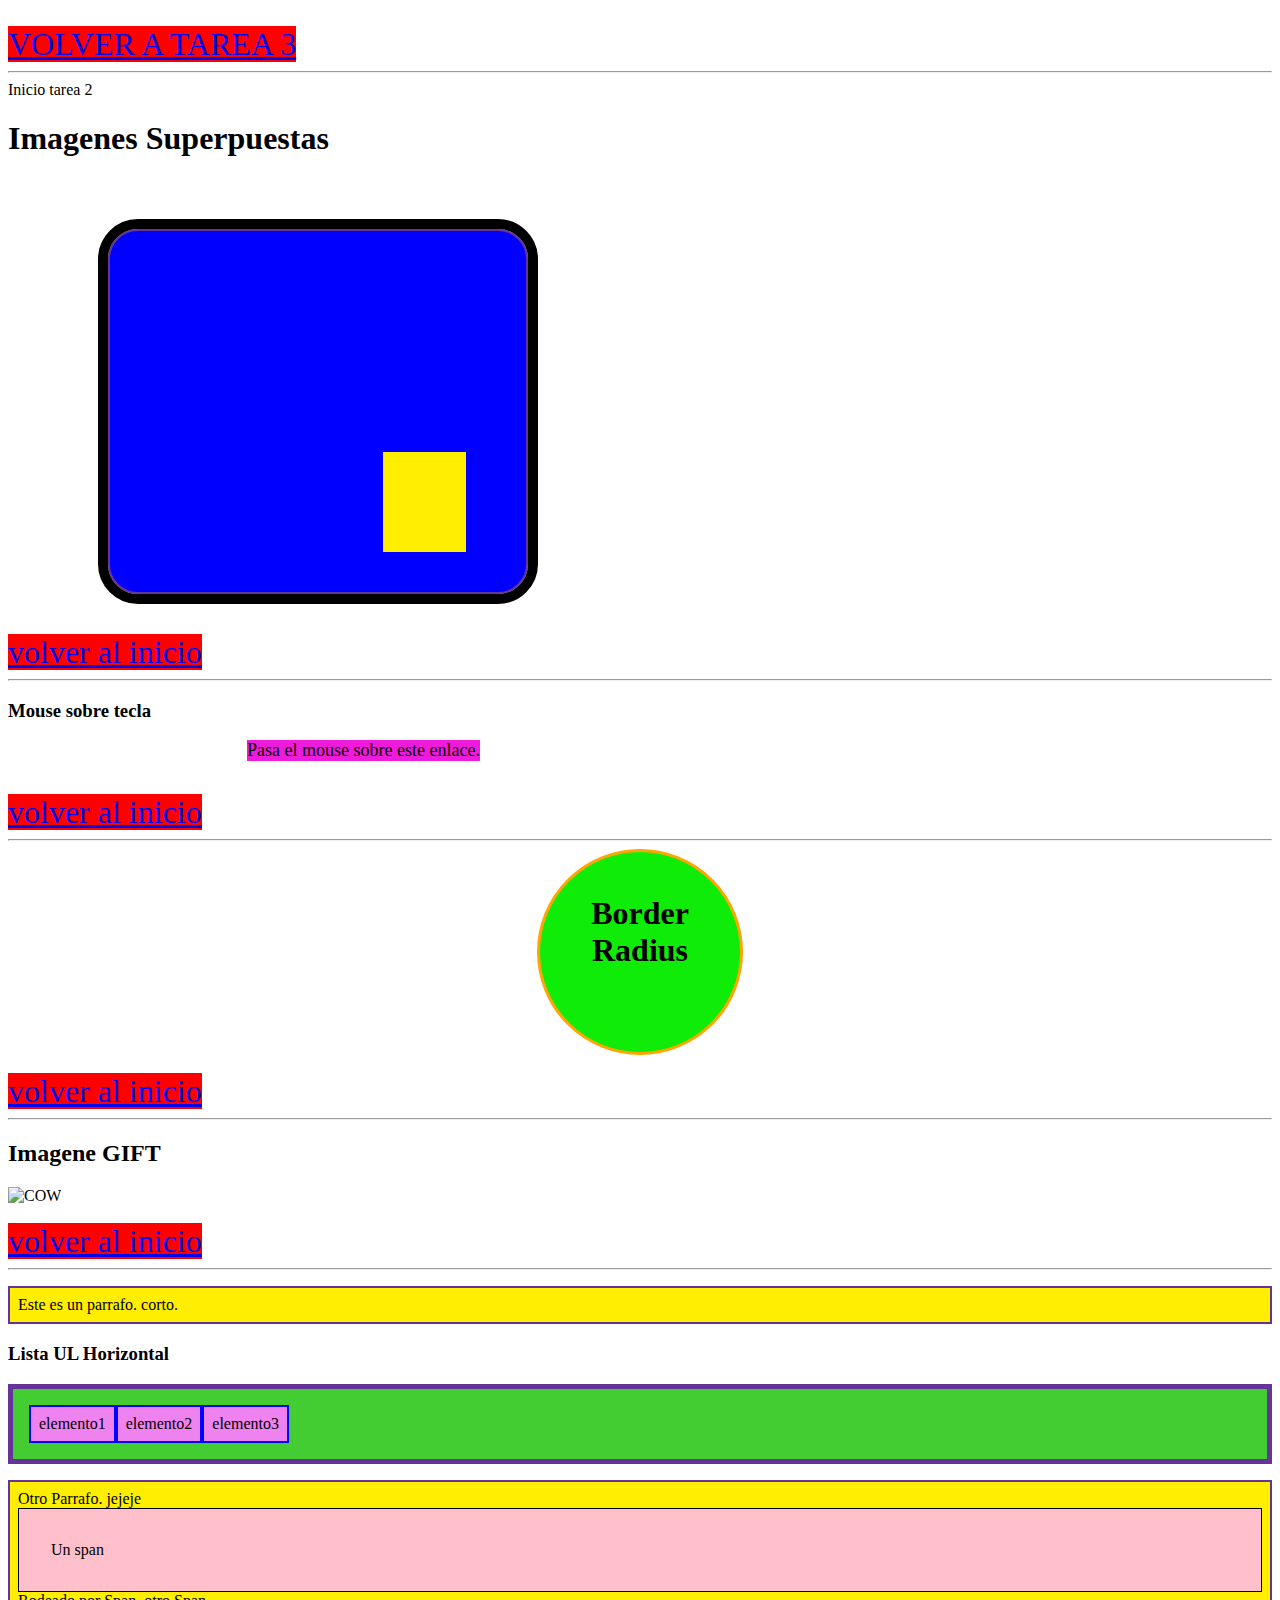
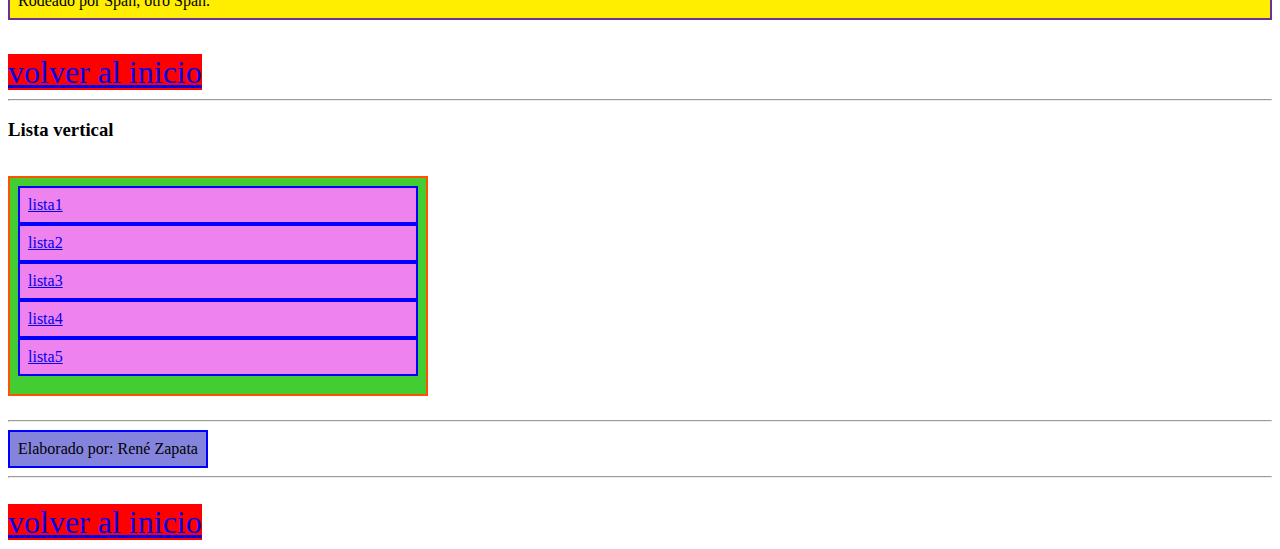
==== index2.html @ 120106f0 "v2" ====
<link rel="stylesheet" href="css/main.css" />
<!DOCTYPE html>
<html lang="en">
<head>
    <meta charset="UTF-8">
    <meta http-equiv="X-UA-Compatible" content="IE=edge">
    <meta name="viewport" content="width=device-width, initial-scale=1.0">
    <title id="p0">TAREA2</title>
    <link rel="stylesheet" href="css/main.css">  <!-- link a css -->
</head>

<body>

    <br>
    <nav id="ini">
      <a id="btn_volver" href="index.html">VOLVER A TAREA 3</a>
      
      <hr>
      <nav id="inicio"> Inicio tarea 2

    </nav>
  </nav>
  <h1> Imagenes Superpuestas</h1>


    <section class="s1">

      <img src="https://randomuser.me/api/portraits/lego/3.jpg" alt=""/>

      <div class="s2">
        <img src="https://icons.iconarchive.com/icons/lemon-liu/recipes/96/recipe-pizza-icon.png" alt="">
      </div>

      <div class="s3">
        <img src="https://icons.iconarchive.com/icons/lemon-liu/recipes/96/recipe-wine-icon.png" alt=""/>
      </div>  
    
    </section>
<br>
<br>
<br>
<br>
<br>
<a id="btn_volver" href="#ini">volver al inicio</a>  
<br>
<hr/>

        <h3 id="crece2"> Mouse sobre tecla</h3>

        <a id="crece" >Pasa el mouse sobre este enlace.</a>
        <br>
<br>
<br>
<a id="btn_volver" href="#ini">volver al inicio</a>  
<br>
        <hr/>
        <div id="s44" class="s4">          <h4>Border Radius</h4>


        </div>
        <br>
        <a id="btn_volver" href="#ini">volver al inicio</a>  
        <br>
<hr/>       
<div>
  <h2> Imagene GIFT</h2>
  <img id="s55" src="https://media.giphy.com/media/ViA70ABlerHYA/giphy.gif" alt="COW">
</div>
<br>
<a id="btn_volver" href="#ini">volver al inicio</a>  
<br>
<hr/>
      <p>Este es un parrafo. corto.</p>
      <h3 id="s6"> Lista UL Horizontal</h3>
      <ul>
        <li>elemento1</li>
        <li>elemento2</li>
        <li>elemento3</li>
      </ul>
      <p>Otro Parrafo. jejeje <span class="block">Un span</span> Rodeado por Span, <span>  otro Span</span>.</p>
      <br>
      <a id="btn_volver" href="#ini">volver al inicio</a>  
      <br>
      <hr/>

      <h3> Lista vertical</h3>
      <ul id="lista2">
          <li class ="vertical"><a href="#">lista1</a></li>
          <li class ="vertical"><a href="#">lista2</a></li>
          <li class ="vertical"><a href="#">lista3</a></li>
          <li class ="vertical"><a href="#">lista4</a></li>
          <li class ="vertical"><a href="#">lista5</a></li>
      </ul>

      <hr/>
      <footer id="pie">Elaborado por: René Zapata</footer>

      <br>
      <hr/>
      <br>
      <a id="btn_volver" href="#ini">volver al inicio</a>  
      <br>
</body>
</html>
---- css/main.css ----
.s1{

  margin:10px, 40px;
  border: 2px solid rebeccapurple;
  border-radius: 30px;
  padding: 0.5em;
  width:400px;
  height: 345px;
  background:blue;
  position:relative; 
left: 100px;
  top:50px;
  display: block;

  outline: 10px solid #000;
}

.s2{
  z-index: 1;
 right:60px;
bottom:40px;
 position:absolute;
background:rgb(255, 238, 0);
 width:20%;
 height: 100px;
}

.s3{
top:170px; 
right: 0px;
z-index: 1;
background: green;
position:absolute;
z-index: 2;
width:20%;
border-radius: 30px;
}

p {
  margin:10px, 40px;
border: 2px solid rebeccapurple;
padding: 0.5em;
background: rgb(255, 238, 0);
}

li {
border: 2px solid blue;
padding: .5em;
background: violet;
}


ul {
  border: 5px solid rebeccapurple;
  padding: 1em;
display: flex;
list-style: none;
background: rgb(68, 205, 50);
margin:10px, 60px;
}

.block {
  border: 1px solid black;
  padding: 2em;
display: block;
background: pink;
}     

#pie{
  border: 2px solid blue;
  padding: .5em;
  display: inline-block;
  background: rgb(132, 132, 221);
  text-align:center;
  margin:15px, 40px;
}
  
#lista2{
  border: 2px solid rgb(255, 81, 0);
  padding: .5em;
  display: inline-block;
  width:400px;
  height:200px;
}

.s4{
  background:rgb(15, 236, 8);
  width:200px;
  height:200px;
  border:3px solid orange;
  border-radius: 200px;
  margin:0 auto;
  font-size:32px;
  text-decoration:none;
  text-align:center;
  margin:auto;
  top:50%;
}

#crece {

display:inline-flex;
position:absolute;
right: 800px;
  font-size:18px;
  background-color: rgb(238, 26, 220);
  }

#crece:hover {
  background-color: gold;
  font-size:24px;
  transition :0.5s;
  color:red;
  cursor:pointer;
  font-weight: bold;

}

#btn_volver{
  font-size:32px;
  background:red;
}
---- css/main.css ----
.s1{

  margin:10px, 40px;
  border: 2px solid rebeccapurple;
  border-radius: 30px;
  padding: 0.5em;
  width:400px;
  height: 345px;
  background:blue;
  position:relative; 
left: 100px;
  top:50px;
  display: block;

  outline: 10px solid #000;
}

.s2{
  z-index: 1;
 right:60px;
bottom:40px;
 position:absolute;
background:rgb(255, 238, 0);
 width:20%;
 height: 100px;
}

.s3{
top:170px; 
right: 0px;
z-index: 1;
background: green;
position:absolute;
z-index: 2;
width:20%;
border-radius: 30px;
}

p {
  margin:10px, 40px;
border: 2px solid rebeccapurple;
padding: 0.5em;
background: rgb(255, 238, 0);
}

li {
border: 2px solid blue;
padding: .5em;
background: violet;
}


ul {
  border: 5px solid rebeccapurple;
  padding: 1em;
display: flex;
list-style: none;
background: rgb(68, 205, 50);
margin:10px, 60px;
}

.block {
  border: 1px solid black;
  padding: 2em;
display: block;
background: pink;
}     

#pie{
  border: 2px solid blue;
  padding: .5em;
  display: inline-block;
  background: rgb(132, 132, 221);
  text-align:center;
  margin:15px, 40px;
}
  
#lista2{
  border: 2px solid rgb(255, 81, 0);
  padding: .5em;
  display: inline-block;
  width:400px;
  height:200px;
}

.s4{
  background:rgb(15, 236, 8);
  width:200px;
  height:200px;
  border:3px solid orange;
  border-radius: 200px;
  margin:0 auto;
  font-size:32px;
  text-decoration:none;
  text-align:center;
  margin:auto;
  top:50%;
}

#crece {

display:inline-flex;
position:absolute;
right: 800px;
  font-size:18px;
  background-color: rgb(238, 26, 220);
  }

#crece:hover {
  background-color: gold;
  font-size:24px;
  transition :0.5s;
  color:red;
  cursor:pointer;
  font-weight: bold;

}

#btn_volver{
  font-size:32px;
  background:red;
}
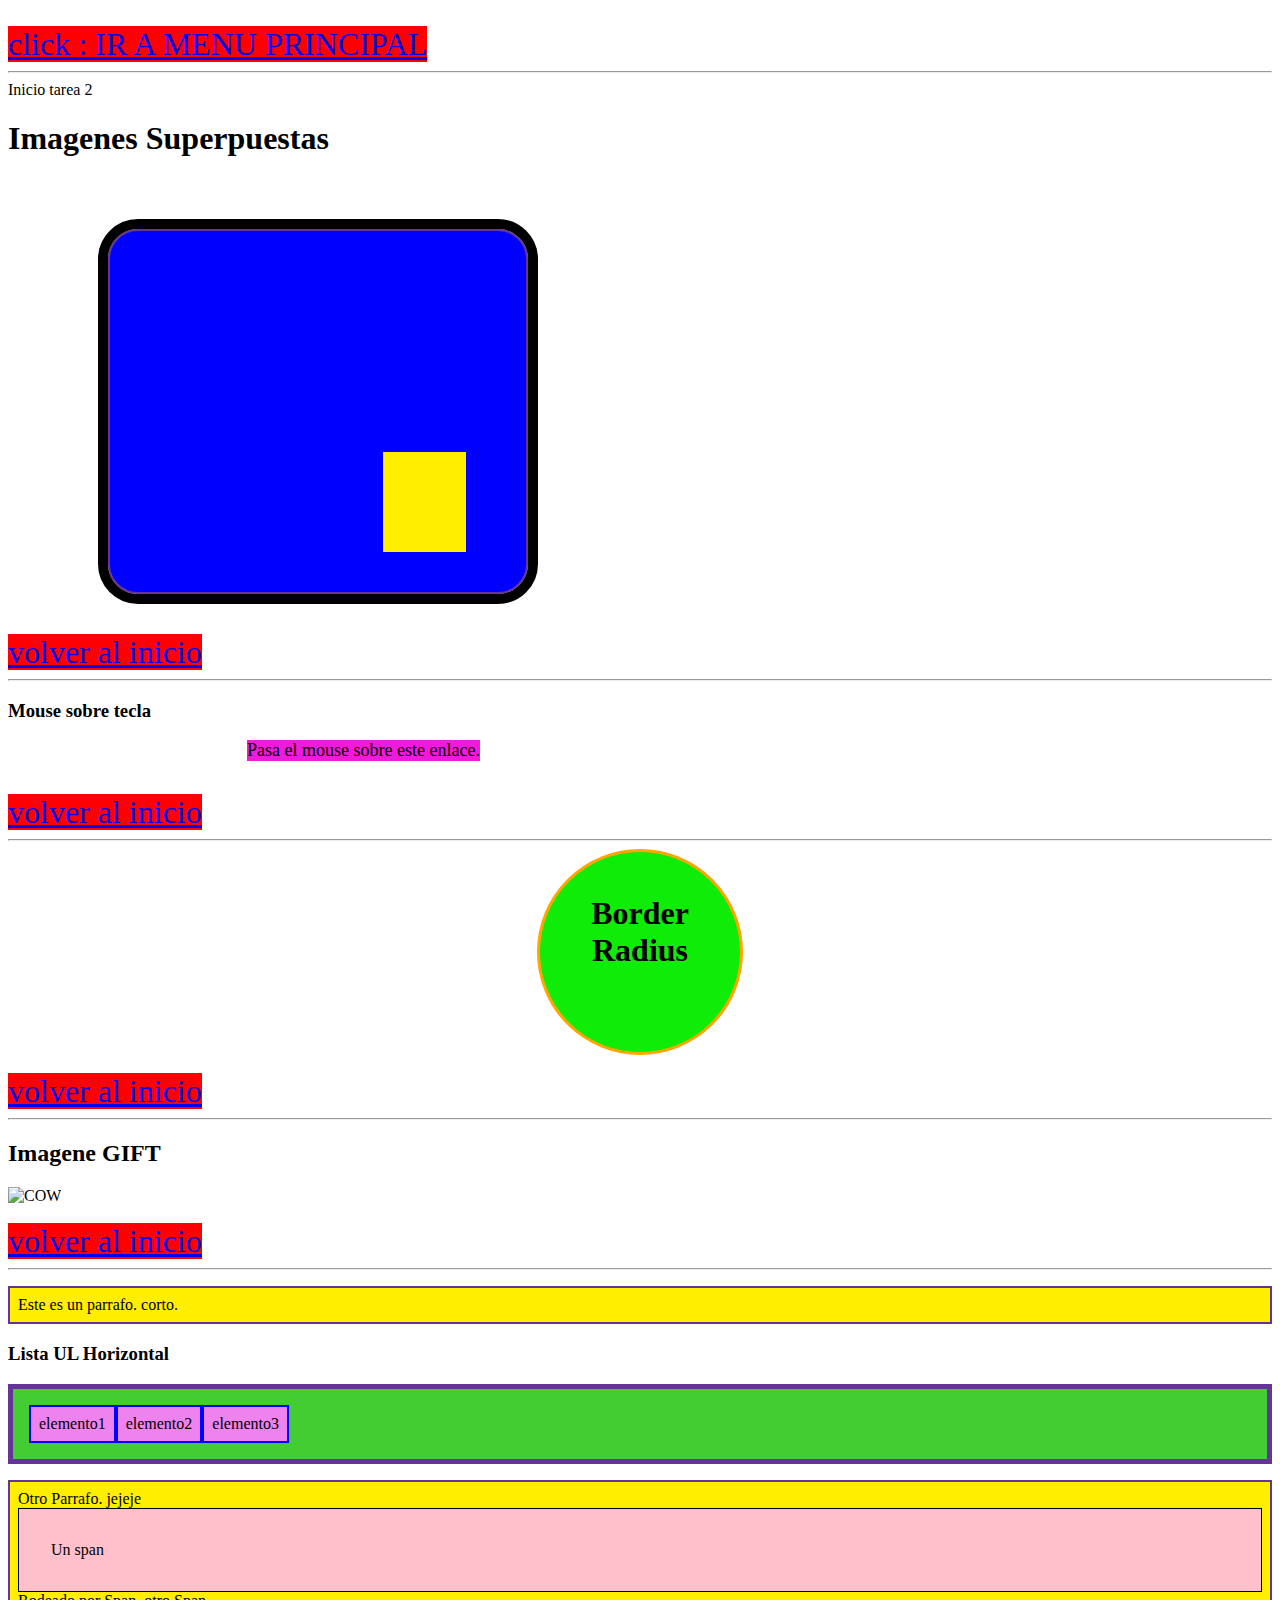
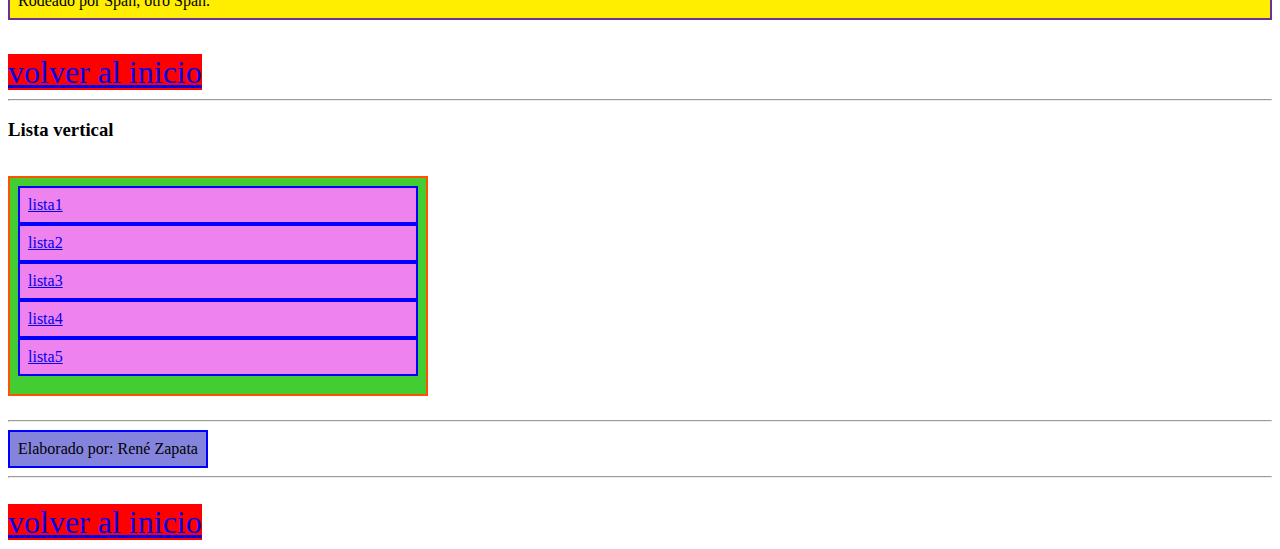
==== commit e4c13099: "v3" ====
--- a/index2.html
+++ b/index2.html
@@ -14,7 +14,7 @@
 
     <br>
     <nav id="ini">
-      <a id="btn_volver" href="index.html">VOLVER A TAREA 3</a>
+      <a id="btn_volver" href="index.html">click : IR A MENU PRINCIPAL</a>
       
       <hr>
       <nav id="inicio"> Inicio tarea 2
